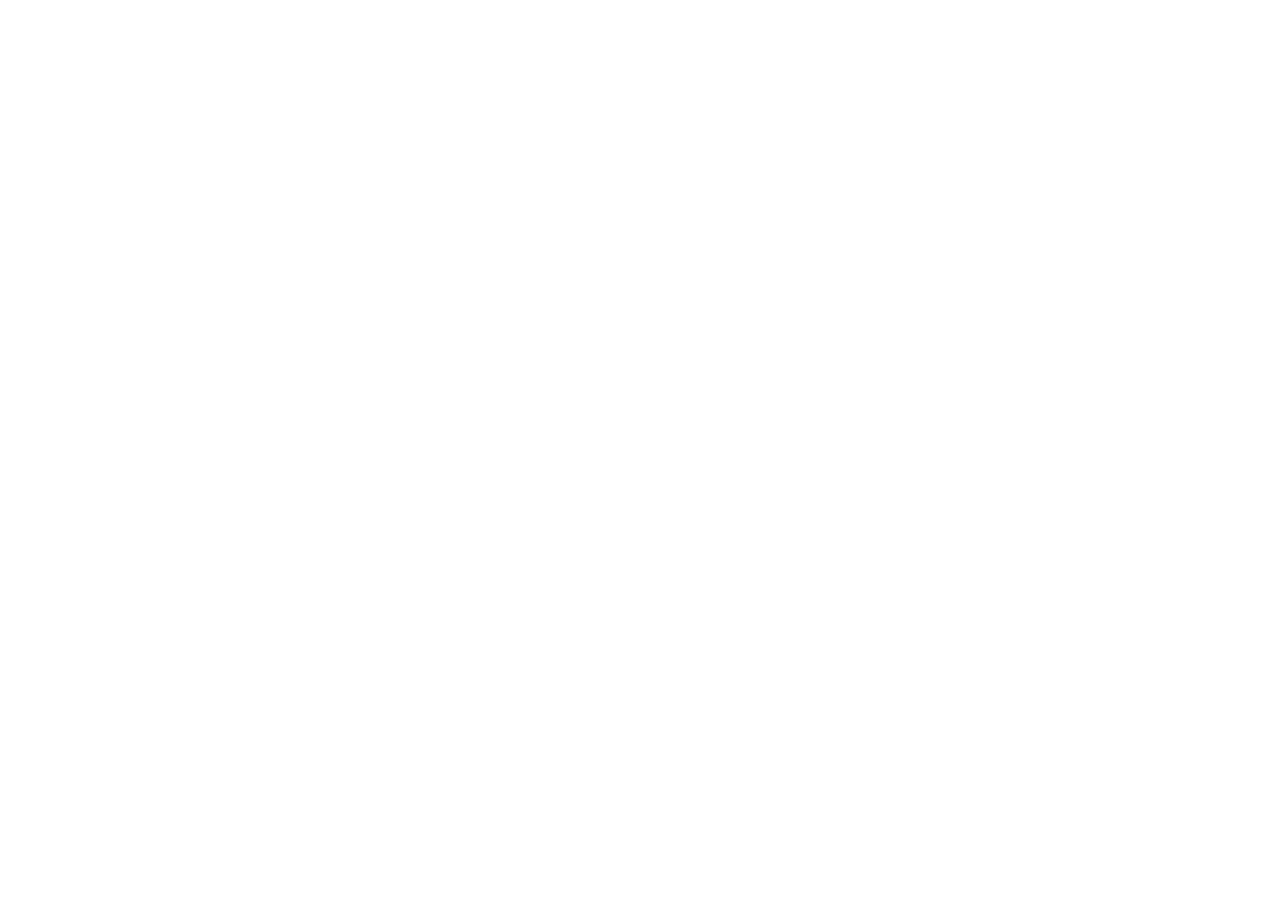
==== src/index.html @ 71a9945b "hw 10 first" ====
<!DOCTYPE html>
<html lang="en">
  <head>
    <meta charset="UTF-8" />
    <link rel="icon" type="image/svg+xml" href="/favicon.svg" />
    <meta name="viewport" content="width=device-width, initial-scale=1.0" />
    <title>Vanilla App Template</title>
    <link rel="stylesheet" href="./css/styles.css" />
  </head>
  <body>
   

    <script type="module" src="./main.js"></script>
  </body>
</html>
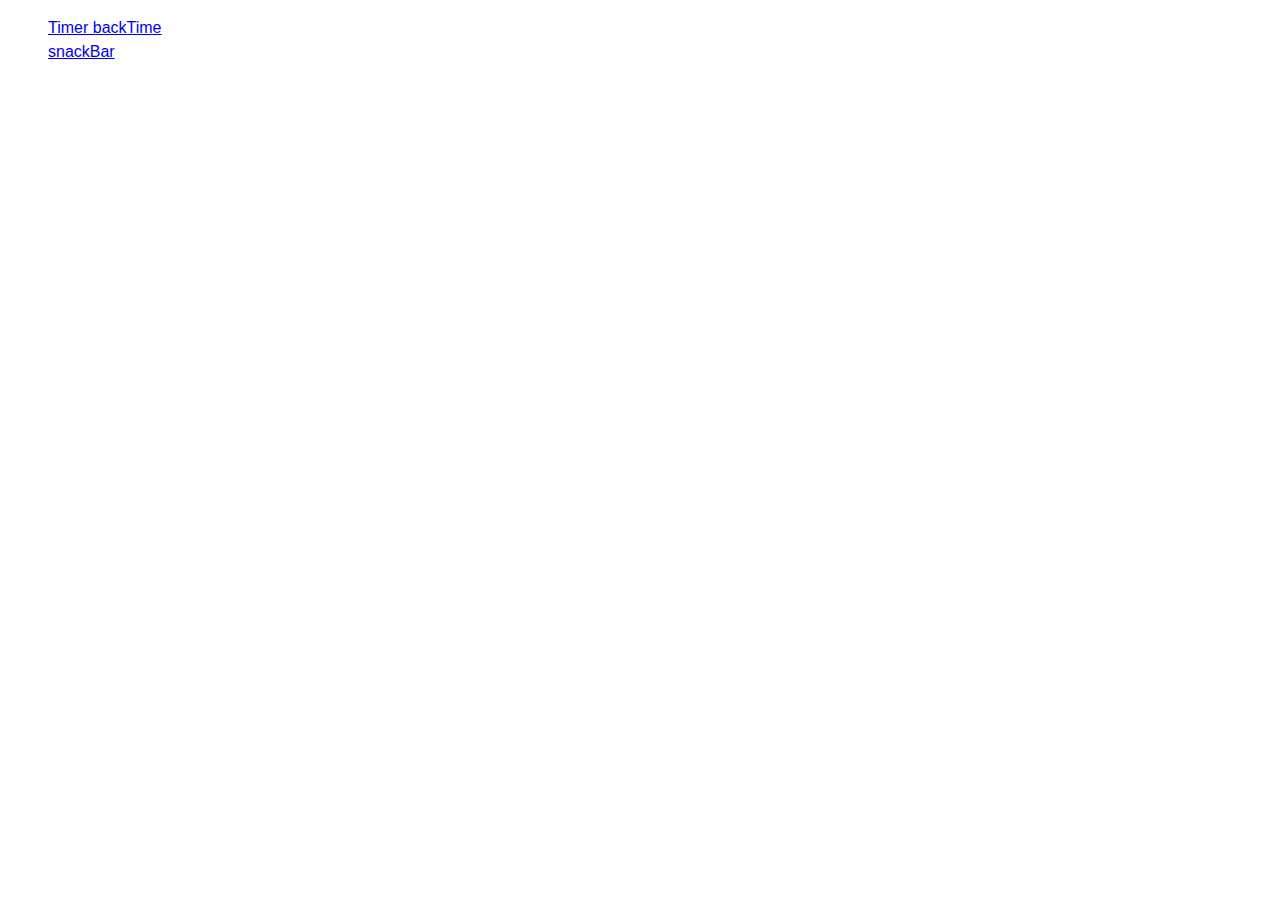
==== commit b2924ce2: "task 1" ====
--- a/src/index.html
+++ b/src/index.html
@@ -4,12 +4,19 @@
     <meta charset="UTF-8" />
     <link rel="icon" type="image/svg+xml" href="/favicon.svg" />
     <meta name="viewport" content="width=device-width, initial-scale=1.0" />
-    <title>Vanilla App Template</title>
+    <title> App Template</title>
     <link rel="stylesheet" href="./css/styles.css" />
   </head>
   <body>
-   
+    <ul>
+      <li>
+        <a href="./1-timer.html" alt="" title="">Timer backTime</a>
+      </li>
+      <li>
+        <a href="./2-snackbar.html" alt="" title="">snackBar</a>
+      </li>
+    </ul>
 
-    <script type="module" src="./main.js"></script>
+   <!-- <script type="module" src="./main.js" defer></script> -->
   </body>
 </html>
--- a/src/css/styles.css
+++ b/src/css/styles.css
@@ -0,0 +1,78 @@
+/**
+  |============================
+  | include css partials with
+  | default @import url()
+  |============================
+*/
+@import url('./reset.css');
+@import url('./vite-promo.css');
+@import url('./header.css');
+
+:root {
+  font-family: Inter, Avenir, Helvetica, Arial, sans-serif;
+  font-size: 16px;
+  line-height: 24px;
+  font-weight: 400;
+
+  color: #242424;
+  background-color: rgba(255, 255, 255, 0.87);
+
+  font-synthesis: none;
+  text-rendering: optimizeLegibility;
+  -webkit-font-smoothing: antialiased;
+  -moz-osx-font-smoothing: grayscale;
+  -webkit-text-size-adjust: 100%;
+}
+
+.container {
+  margin-top: 12px;
+}
+
+li {
+  list-style-type: none;
+}
+
+input {
+  margin-top: 12px;
+}
+
+
+.timer {
+  display: flex;
+  width: 308px;
+ /* height: 16px;*/
+  gap: 12px;
+  margin-top: 12px;
+}
+
+.field {
+ display: flex;
+ flex-wrap: wrap; 
+/* gap: 24px;*/
+/* text-align: center; */
+ width: 62px;
+ 
+}
+.value {
+ /* width: 12px;*/
+ width: 62px;
+font-family: Montserrat;
+  font-size: 40px;
+  font-weight: 400;
+  line-height: 48px;
+  letter-spacing: 0.04em;
+  text-align: center;
+}
+
+.lable {
+  width: 62px; 
+  font-family: Montserrat;
+    font-size: 16px;
+    font-weight: 400;
+    line-height: 24px;
+    text-align: center;
+ /* width: 12px;*/
+
+ 
+}
+
